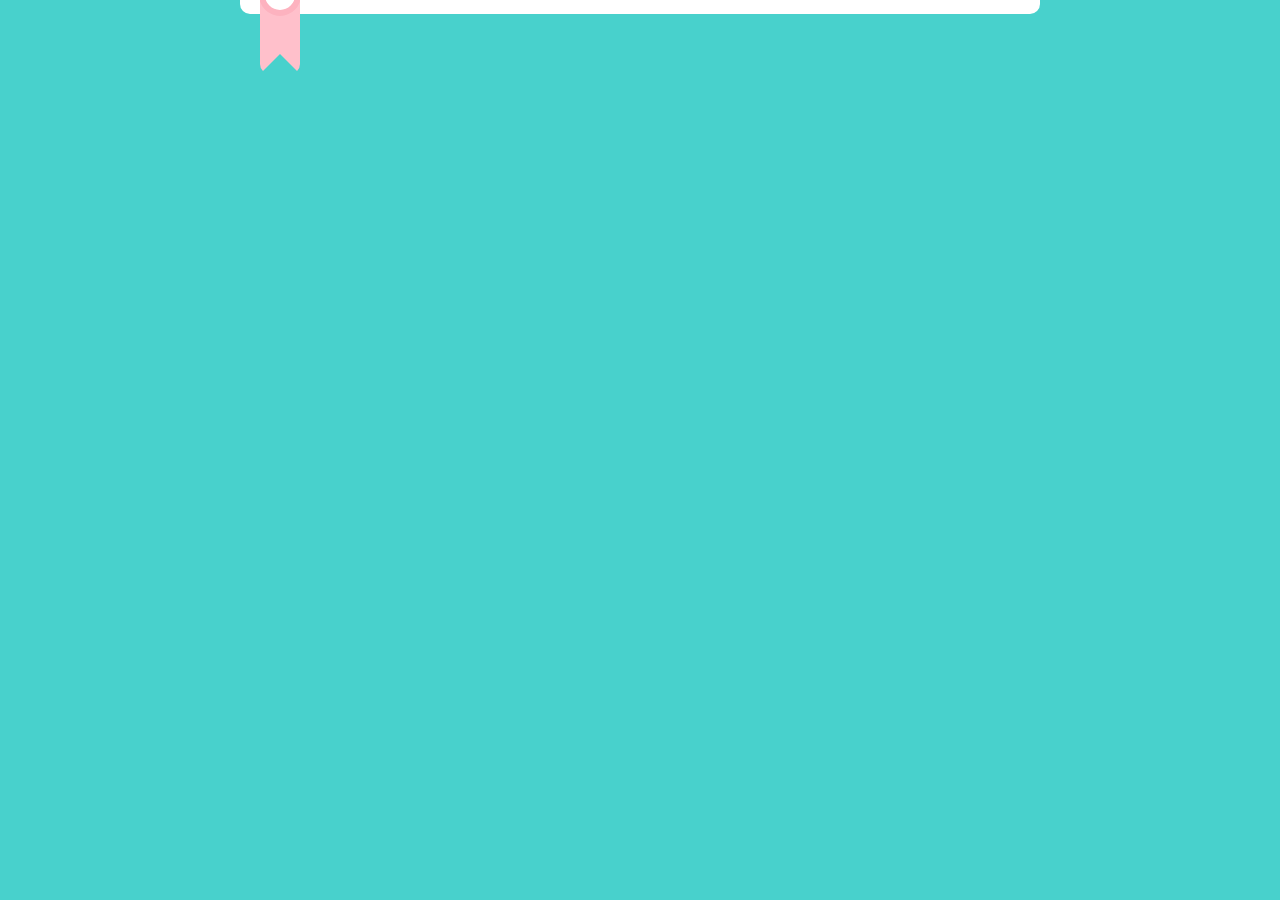
==== index.html @ 7f004cf4 "Add files via upload" ====
<!DOCTYPE html>
<html lang="en">
<head>
  <meta charset="UTF-8">
  <meta http-equiv="X-UA-Compatible" content="IE=edge">
  <meta name="viewport" content="width=device-width, initial-scale=1.0">
  <link rel="stylesheet" href="https://cdnjs.cloudflare.com/ajax/libs/font-awesome/6.4.0/css/all.min.css">
<!-- Google Fonts -->
<link rel="preconnect" href="https://fonts.googleapis.com">
<link rel="preconnect" href="https://fonts.gstatic.com" crossorigin>
<link href="https://fonts.googleapis.com/css2?family=Dancing+Script:wght@700&display=swap" rel="stylesheet">

  <link rel="stylesheet" href="./main.css">
  <title>Some</title>
</head>
<body>
  <div class="startForm">
    <div class="startLetter">
      <div class="contentLetter"></div>
      <img class="myAI" src="" alt="">
      <div class="sticker"></div>
      <button class="recieve"><i class="fa-solid fa-gift"></i></button>
    </div>
  </div>

  <div class="backgroundParty">
    <img class="balloon1 balloon" src="./img/PNGkhothietke.net-02776.png" alt="">
    <img class="balloon2 balloon" src="./img/PNGkhothietke.net-02776.png" alt="">
    <img class="bannerParty" src="./img/makeupspa-kit-theme-happy-birthday-bunting-paper-banner-party-supply-261454.png" alt="">
    <div class="letterForm">
      <input type="checkbox" id="mess">
      <div class="content">
        <div class="mainContent"></div>
        <div class="img1"><img class="img" src="" alt=""></div>
      </div>
      <label class="designBox" for="mess"></label>
    </div>
  </div>

  <script src="./index.js"></script>
</body>
</html>
---- main.css ----
* {
    margin: 0;
    padding: 0;
    box-sizing: border-box;
    font-family: monospace;
}

html,
body {
    position: relative;
    height: 100%;
    width: 100%;
    overflow: hidden;
}

.startForm {
    z-index: 7;
    position: fixed;
    height: 100%;
    width: 100%;
    background-color: rgba(72, 209, 204, 1);
}

.startLetter {
    position: absolute;
    top: 0px;
    left: 50%;
    transform: translate(-50%, -90%);
    background-color: white;
    max-height: 500px;
    width: 800px;
    padding: 20px;
    padding-bottom: 80px !important;
    border-radius: 10px;
    transition: .5s;
}

.startLetter.active {
    top: 50%;
    left: 50%;
    transform: translate(-50%, -50%);
    transition: .5s;
}

.contentLetter::-webkit-scrollbar {
    background-color: white;
    width: 4px;
}

.contentLetter::-webkit-scrollbar-thumb {
    background-color: pink;
}

.contentLetter {
    background-color: whitesmoke;
    max-height: 400px;
    overflow-y: auto;
    overflow-x: hidden;
    font-size: 34px;
    padding: 20px;
    font-family: 'Dancing Script', cursive !important;
}

.myAI {
    position: absolute;
    bottom: 20px;
    right: 20px;
    height: 100px;
}

.sticker {
    position: absolute;
    bottom: 0;
    transform: translateY(60%);
    content: "";
    height: 100px;
    width: 40px;
    background-color: pink;
    clip-path: polygon(0 0, 100% 0, 100% 100%, 50% 80%, 0 100%);
    border-radius: 10px;
    animation: animateStartLetter 1s ease-in-out infinite alternate;
}

.sticker::before {
    position: absolute;
    top: 0;
    left: 50%;
    transform: translateX(-50%);
    content: "";
    background-color: white;
    height: 30px;
    width: 30px;
    border-radius: 50%;
    border: solid 6px rgb(253, 178, 191);
}

.recieve {
    position: absolute;
    bottom: 20px;
    left: 50%;
    transform: translateX(-50%);
    height: fit-content;
    width: fit-content;
    background-color: transparent;
    padding: 10px;
    border: none;
    border-radius: 50%;
    opacity: 0;
    transition: .5s;
}

.recieve:hover {
    cursor: grab;
    box-shadow: 4px 4px 4px gray;
}

.recieve:active {
    cursor: grabbing;
}

.recieve>i {
    font-size: 30px;
    color: rgb(250, 147, 164);
}

/* ---------------------------------------------------------------- */
.backgroundParty {
    position: relative;
    height: 100%;
    width: 100%;
    background-color: rgba(72, 209, 204, 1);
}

.balloon {
    position: absolute;
    bottom: 30px;
    width: 150px;
    animation: animateBalloon 1s ease-in-out infinite alternate;
    z-index: 5;
}

.balloon1 {
    left: 30%;
}

.balloon2 {
    right: 30%;
}

.bannerParty {
    position: absolute;
    left: 50%;
    transform: translate(-50%, 20px);
    animation: animateBanner 1s ease-in-out 1s infinite alternate;
    z-index: 5;
}

@keyframes animateBalloon {
    to {
        transform: translateY(-30px);
    }
}

@keyframes animateBanner {
    to {
        transform: translate(-50%, -20px);
    }
}

@keyframes animateBannerMobile {
    to {
        transform: translate(-50%, -40px);
    }
}


.letterForm {
    position: absolute;
    top: 90%;
    left: 50%;
    transform: translate(-50%, -50%);
    width: 100px;
    transition: .5s;
    z-index: 6;
}

.letterForm::before {
    position: absolute;
    background-color: #e69c9f;
    width: 100px;
    height: 100px;
    content: "";
    bottom: 0;
    left: 0;
    clip-path: polygon(0 40%, 50% 0, 100% 40%, 100% 100%, 0 100%);
}

.letterForm::after {
    position: absolute;
    width: 100%;
    background-color: #000;
    content: "";
    height: 10px;
    bottom: -30px;
    opacity: .4;
    filter: blur(10px);
}

.content {
    position: absolute;
    background-color: #F2EEE4;
    opacity: 0;
    width: 80%;
    left: 50%;
    bottom: 0;
    transform: translate(-50%, -10px);
    height: 80px;
    transition: .5s;
    padding: 20px;
    border-radius: 10px;
    border: solid 6px #A88557;
}

.content > p {
    font-family: 'Dancing Script', cursive;
    font-size: 24px;
}

.designBox {
    position: absolute;
    bottom: 0;
    left: 0;
    width: 100%;
    height: 60px;
    background-color: #d26f72;
    display: block;
    clip-path: polygon(0 0, 50% 35%, 100% 0, 100% 100%, 0 100%);
}

.designBox::after {
    position: absolute;
    bottom: 0;
    left: 0;
    width: 100%;
    height: 65%;
    background-color: #bd5559;
    content: "";
    clip-path: polygon(0 100%, 50% 0, 100% 100%);
}

.letterForm:hover .content {
    transform: translate(-50%, -20px);
}

.content.actived {
    bottom: 120px;
    width: 300px;
    height: fit-content;
    max-height: 450px;
    margin: 0;
    left: 50%;
    transform: translate(-50%);
    opacity: 1;
    transition: .5s;
}

/* ---------------------------CONTENT------------------------ */

.img1 {
    opacity: 0;
    position: absolute;
    bottom: 0;
    right: 0;
    transform: translate(50%, 50%);
    height: 80px;
    width: 80px;
    display: flex;
    justify-content: center;
    align-items: center;
    overflow: hidden;
    border-radius: 50%;
    border: solid 4px #A88557;
}

.eleActive {
    display: block;
}

.img1>img {
    width: 100%;
}

.close {
    opacity: 0;
    transition: .5s;
}

.mainContent {
    overflow: auto;
    width: 100%;
    max-height: 400px;
    font-family: 'Dancing Script', cursive !important;
    font-size: 24px;
}

.mainContent::-webkit-scrollbar {
    background-color: white;
    width: 4px;
}

.mainContent::-webkit-scrollbar-thumb {
    background-color: pink;
}

/* ---------------------------KEYFRAME---------------------- */
@keyframes animateStartLetter {
    from {
        transform: rotate(30deg) translateY(60%);
    }

    to {
        transform: rotate(-30deg) translateY(60%);
    }
}

/* -----------------------------RESPONSIVE---------------------- */
/* Mobile */
@media all and (max-width: 768px) {
    .startForm {
        width: 100%;
        height: 100%;
        overflow: hidden !important;
    }

    .startLetter {
        width: 90%;
        height: fit-content;
        padding-bottom: 60px !important;
    }

    .contentLetter {
        font-size: 24px;
    }

    .myAI {
        height: 80px;
        bottom: 10px;
        right: 10px;
    }

    .recieve {
        bottom: 10px;
        box-shadow: 4px 4px 4px gray;
    }

    .recieve>i {
        font-size: 24px;
    }
  
    .bannerParty {
        position: absolute;
        top: 100px;
        width: 100%;
        max-width: 100%;
        left: 50%;
        transform: translate(-50%, 0);
        animation: animateBannerMobile 1s ease-in-out 1s infinite alternate;
    }

    .balloon {
        bottom: 100px;
        width: 100px;
    }

    .balloon1 {
        left: 30px;
    }

    .balloon2 {
        right: 30px;
    }

    .content {
        width: 80%;
        left: 50%;
        bottom: 0;
        transform: translate(-50%, 0px);
        height: 80px;
        transition: .5s;
        padding: 20px;
    }

    .content.actived {
        bottom: 100px;
    }
}

@keyframes moveLight {
    0% {
        opacity: 0;
        transform: translateY(0);
    }

    10% {
        opacity: 1;
    }

    50% {
        opacity: 1;
    }

    100% {
        opacity: 0;
        transform: translateY(80vh);
    }
}
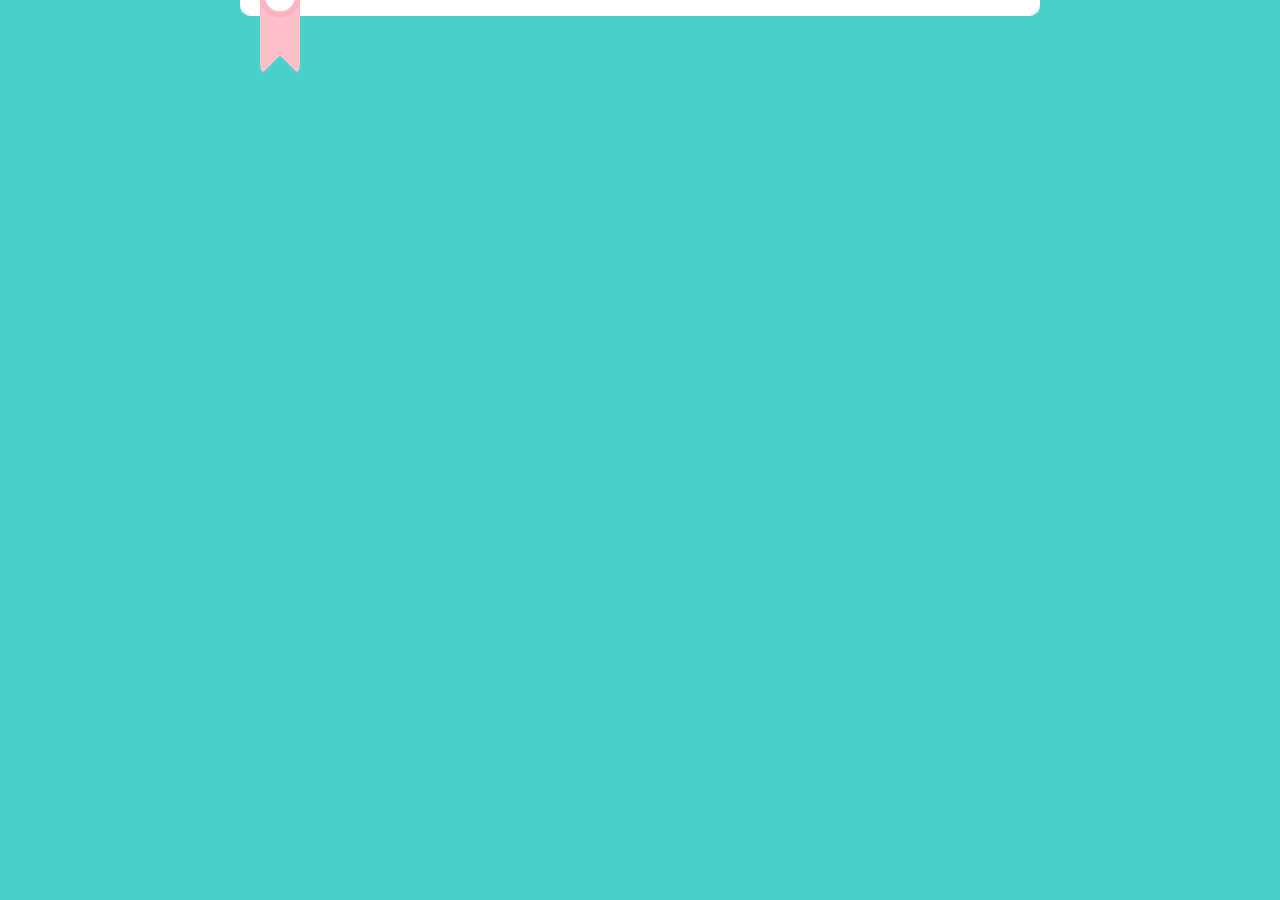
==== commit 05a55e7b: "Update index.html" ====
--- a/index.html
+++ b/index.html
@@ -11,11 +11,11 @@
 <link href="https://fonts.googleapis.com/css2?family=Dancing+Script:wght@700&display=swap" rel="stylesheet">
 
   <link rel="stylesheet" href="./main.css">
-  <title>Some</title>
+  <title>Món quà dành cho Quỳnh chim</title>
 </head>
 <body>
   <div class="startForm">
-    <div class="startLetter">
+    <div class="startLetter">S
       <div class="contentLetter"></div>
       <img class="myAI" src="" alt="">
       <div class="sticker"></div>
@@ -39,4 +39,4 @@
 
   <script src="./index.js"></script>
 </body>
-</html>+</html>
